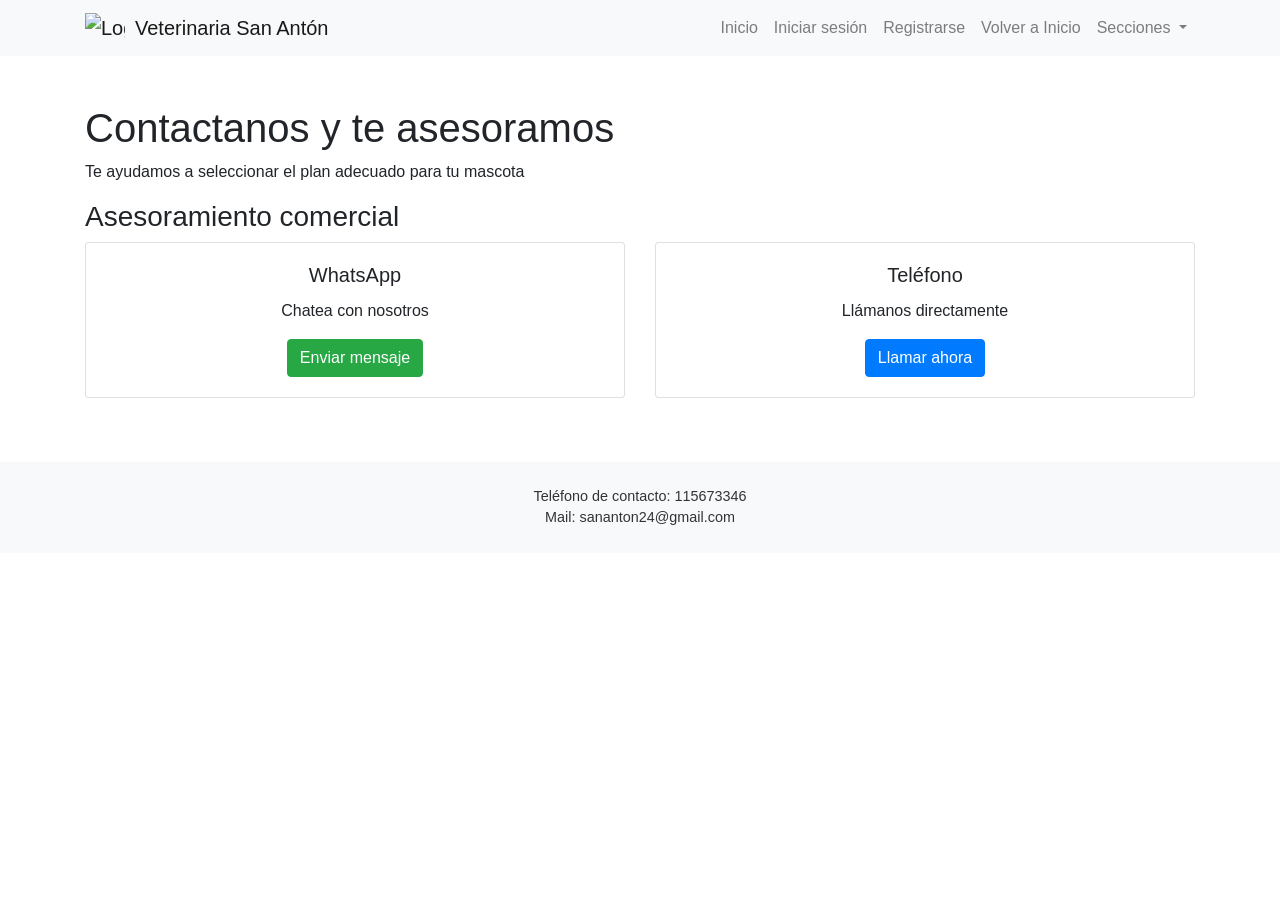
==== contactanos.html @ 70ff73fe "Add files via upload" ====
<!DOCTYPE html>
<html lang="es">

<head>
  <meta charset="UTF-8">
  <meta name="viewport" content="width=device-width, initial-scale=1.0">
  <title>Veterinaria San Antón - Contáctanos</title>
  <link href="https://stackpath.bootstrapcdn.com/bootstrap/4.5.2/css/bootstrap.min.css" rel="stylesheet">
  <link href="styles.css" rel="stylesheet">
</head>

<body>
  <!-- Navegación -->
  <nav class="navbar navbar-expand-lg navbar-light bg-light">
    <div class="container">
      <a class="navbar-brand d-flex align-items-center" href="index.html">
        <img src="https://doctoravanevet.com/wp-content/uploads/2020/04/Servicios-vectores-consulta-integral.png"
          alt="Logo" class="logo">
        <span>Veterinaria San Antón</span>
      </a>
      <button class="navbar-toggler" type="button" data-toggle="collapse" data-target="#navbarNav"
        aria-controls="navbarNav" aria-expanded="false" aria-label="Toggle navigation">
        <span class="navbar-toggler-icon"></span>
      </button>
      <div class="collapse navbar-collapse" id="navbarNav">
        <ul class="navbar-nav ml-auto">
          <li class="nav-item">
            <a class="nav-link" href="index.html">Inicio</a>
          </li>
          <li class="nav-item">
            <a class="nav-link" href="iniciar-sesion.html">Iniciar sesión</a>
          </li>
          <li class="nav-item">
            <a class="nav-link" href="registrarse.html">Registrarse</a>
          </li>
          <li class="nav-item">
            <a class="nav-link" href="index.html">Volver a Inicio</a>
          </li>
          <li class="nav-item dropdown">
            <a class="nav-link dropdown-toggle" href="#" id="navbarDropdown" role="button" data-toggle="dropdown"
              aria-haspopup="true" aria-expanded="false">
              Secciones
            </a>
            <div class="dropdown-menu" aria-labelledby="navbarDropdown">
              <a class="dropdown-item" href="#">Servicios</a>
              <a class="dropdown-item" href="nosotros.html">Nosotros</a>
              <a class="dropdown-item" href="contactanos.html">Contacto</a>
            </div>
          </li>
        </ul>
      </div>
    </div>
  </nav>

  <!-- Contenido Principal -->
  <div class="container mt-5">
    <h1>Contactanos y te asesoramos</h1>
    <p>Te ayudamos a seleccionar el plan adecuado para tu mascota</p>
    <h3>Asesoramiento comercial</h3>

    <!-- Bloques clicables -->
    <div class="row">
      <div class="col-md-6">
        <div class="card mb-3">
          <div class="card-body text-center">
            <h5 class="card-title">WhatsApp</h5>
            <p class="card-text">Chatea con nosotros</p>
            <a href="https://wa.me/5493412754750" class="btn btn-success" target="_blank">Enviar mensaje</a>
          </div>
        </div>
      </div>
      <div class="col-md-6">
        <div class="card mb-3">
          <div class="card-body text-center">
            <h5 class="card-title">Teléfono</h5>
            <p class="card-text">Llámanos directamente</p>
            <a href="tel:+5493412754750" class="btn btn-primary">Llamar ahora</a>
          </div>
        </div>
      </div>
    </div>
  </div>

  <!-- Pie de Página -->
  <footer class="bg-light text-center text-lg-start mt-5">
    <div class="container p-4">
      <p>Teléfono de contacto: 115673346</p>
      <p>Mail: sananton24@gmail.com</p>
    </div>
  </footer>

  <script src="https://code.jquery.com/jquery-3.5.1.slim.min.js"></script>
  <script src="https://cdn.jsdelivr.net/npm/@popperjs/core@2.5.4/dist/umd/popper.min.js"></script>
  <script src="https://stackpath.bootstrapcdn.com/bootstrap/4.5.2/js/bootstrap.min.js"></script>
</body>

</html>
---- styles.css ----
/* General Styles */
body {
  font-family: 'Arial', sans-serif;
}

.navbar-brand {
  display: flex;
  align-items: center;
}

.logo {
  width: 40px;
  /* Ajusta el tamaño aquí */
  height: auto;
  margin-right: 10px;
}

.header-images {
  display: flex;
  justify-content: center;
  gap: 10px;
}

.header-img {
  max-width: 30%;
  /* Ajusta el tamaño de las imágenes */
  height: auto;
}

.lead {
  margin-top: 10px;
  font-size: 1.2rem;
  color: #555;
}

.bg-green {
  background-color: #a8d08d;
  /* Ajusta el color verde aquí */
}

footer {
  background: #f8f9fa;
  color: #333;
}

footer p {
  margin: 0;
  font-size: 0.9rem;
}

.navbar-nav .nav-link.active {
  font-weight: bold;
  color: #333;
}
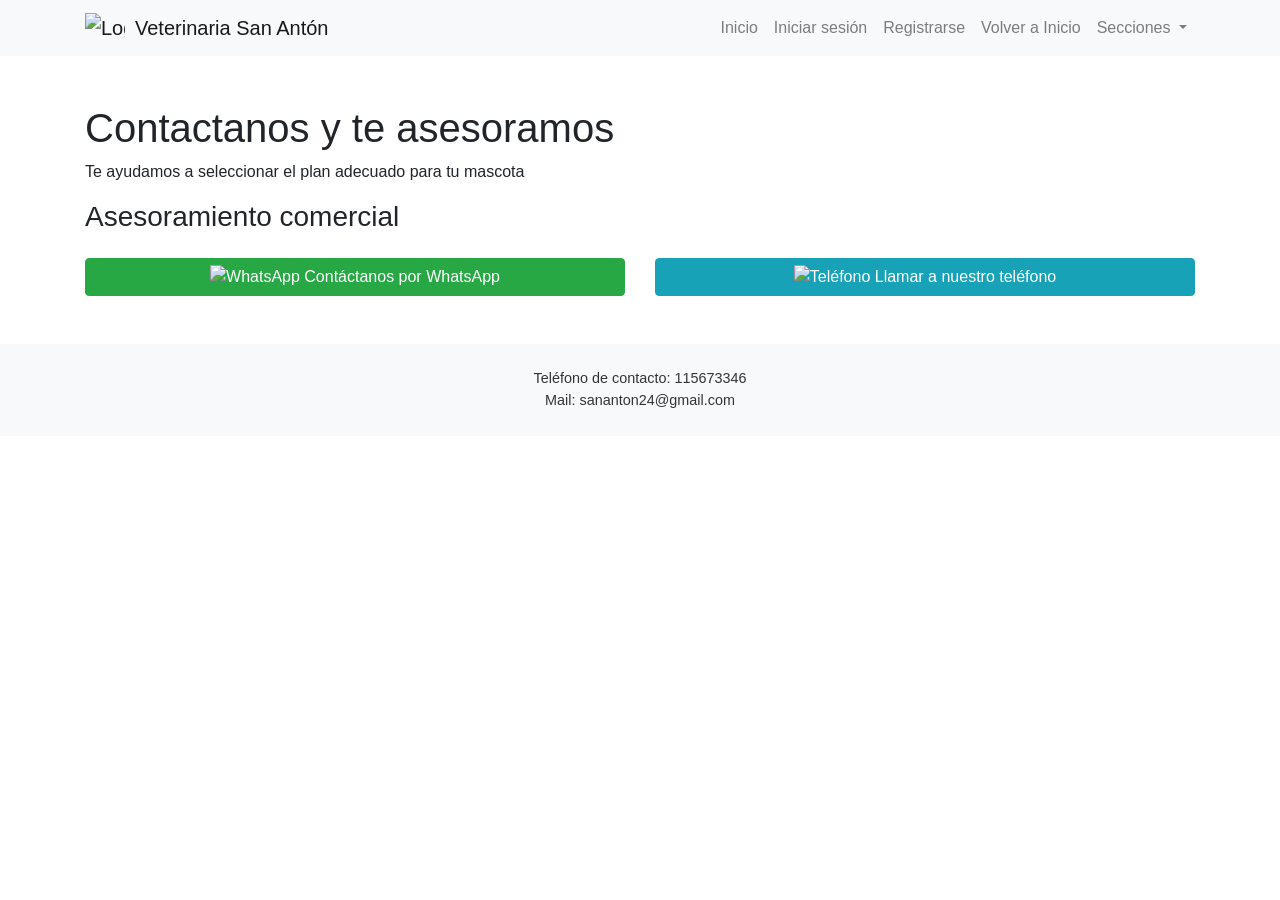
==== commit f5516c7d: "Update contactanos.html" ====
--- a/contactanos.html
+++ b/contactanos.html
@@ -59,27 +59,19 @@
     <h3>Asesoramiento comercial</h3>
 
     <!-- Bloques clicables -->
-    <div class="row">
+    <div class="row mt-4">
       <div class="col-md-6">
-        <div class="card mb-3">
-          <div class="card-body text-center">
-            <h5 class="card-title">WhatsApp</h5>
-            <p class="card-text">Chatea con nosotros</p>
-            <a href="https://wa.me/5493412754750" class="btn btn-success" target="_blank">Enviar mensaje</a>
-          </div>
-        </div>
+        <a href="https://wa.me/5493412754750" class="btn btn-success btn-block">
+          <img src="https://upload.wikimedia.org/wikipedia/commons/thumb/6/6b/WhatsApp.svg/640px-WhatsApp.svg.png" alt="WhatsApp" class="icon"> Contáctanos por WhatsApp
+        </a>
       </div>
       <div class="col-md-6">
-        <div class="card mb-3">
-          <div class="card-body text-center">
-            <h5 class="card-title">Teléfono</h5>
-            <p class="card-text">Llámanos directamente</p>
-            <a href="tel:+5493412754750" class="btn btn-primary">Llamar ahora</a>
-          </div>
-        </div>
+        <a href="tel:+5415673346" class="btn btn-info btn-block">
+          <img src="https://c0.klipartz.com/pngpicture/421/683/gratis-png-iconos-de-computadora-telefonos-moviles-telefono-correo-electronico-telefonos-para-el-hogar-y-negocios-icono-de-telefono-thumbnail.png" alt="Teléfono" class="icon"> Llamar a nuestro teléfono
+        </a>
       </div>
-    </div>
-  </div>
+      </div>
+      </div>
 
   <!-- Pie de Página -->
   <footer class="bg-light text-center text-lg-start mt-5">
@@ -94,4 +86,4 @@
   <script src="https://stackpath.bootstrapcdn.com/bootstrap/4.5.2/js/bootstrap.min.js"></script>
 </body>
 
-</html>+</html>
